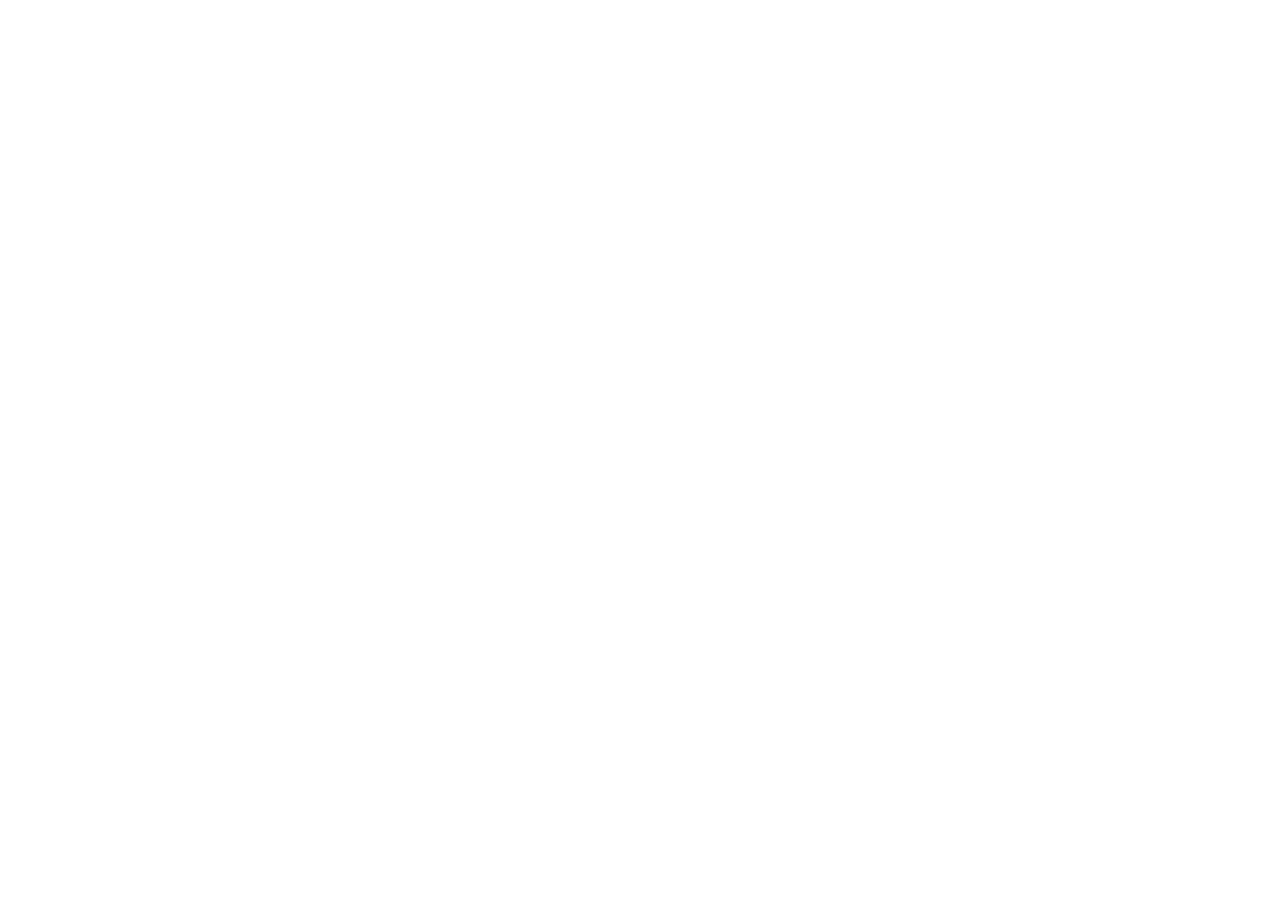
==== Index.html @ d4c697d5 "Inicio formulario" ====
<!DOCTYPE html>
<html lang="en">
<head>
    <meta charset="UTF-8">
    <meta http-equiv="X-UA-Compatible" content="IE=edge">
    <meta name="viewport" content="width=device-width, initial-scale=1.0">
    <title>Document</title>
</head>
<body>
    
</body>
</html>
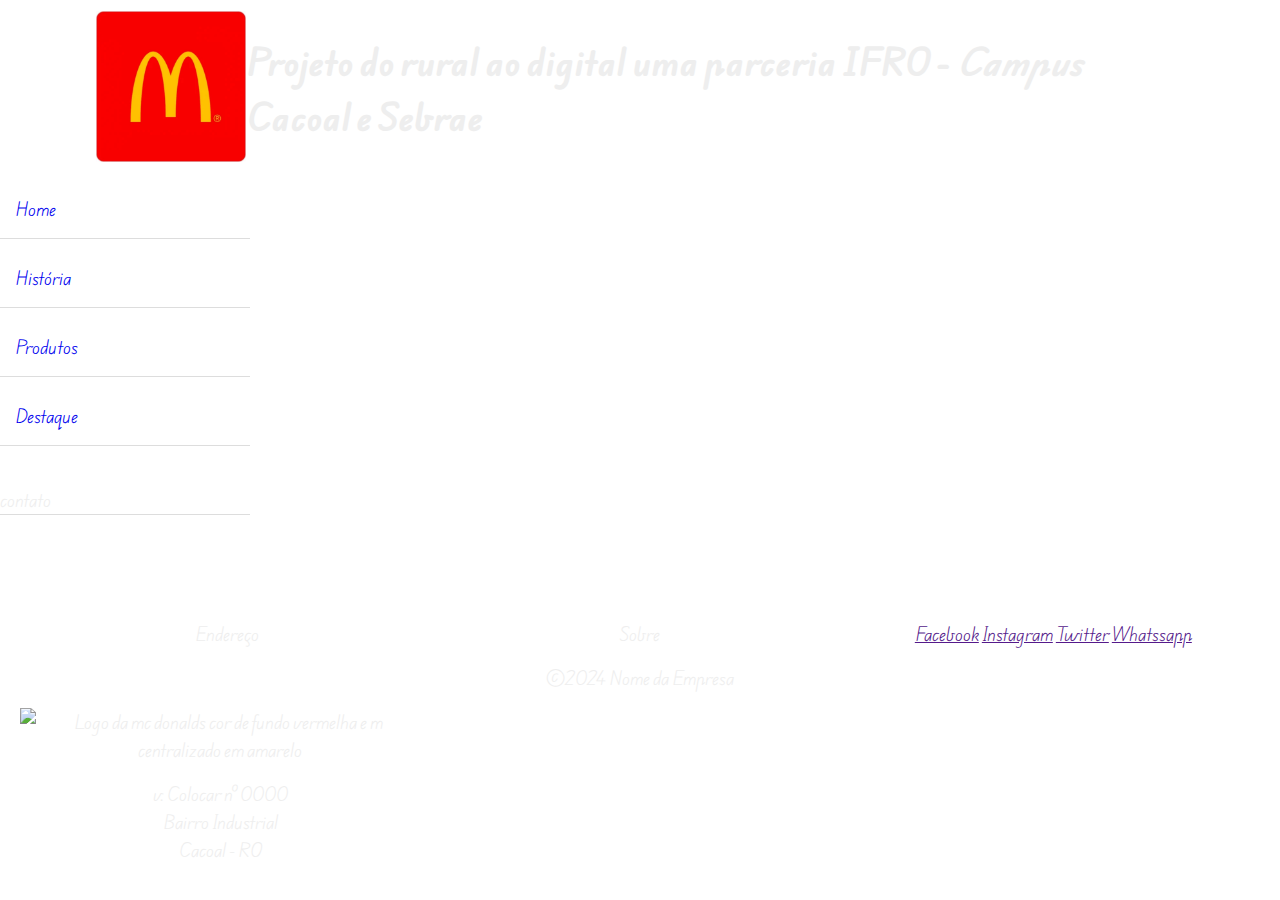
==== commit b65be300: "Adicionando imagens e novas paginas" ====
--- a/Index.html
+++ b/Index.html
@@ -4,9 +4,52 @@
     <meta charset="UTF-8">
     <meta http-equiv="X-UA-Compatible" content="IE=edge">
     <meta name="viewport" content="width=device-width, initial-scale=1.0">
-    <title>Document</title>
+    <link rel="stylesheet" href="Css/index.css">
+    <title>Menu Vertical</title>
 </head>
 <body>
-    
+    <header>
+        <div class="logo">
+            <img src="imagens/mcdonalds-logo.webp" alt="Logo da mc donalds cor de fundo vermelha e m centralizado em amarelo">
+        </div>
+        <div class="empresa">
+            <h1>Projeto do rural ao digital uma parceria IFRO - <i>Campus</i> Cacoal e Sebrae</h1>     
+        </div>
+    </header>
+    <main>
+        <nav class="menu">
+            <ul>
+                <li><a href="Index.html">Home</a></li>
+                <li><a href="historia.html">História</a></li>
+                <li><a href="produtos.html">Produtos</a></li>
+                <li><a href="destaque.html">Destaque</a></li>
+                <li><a href="contato.html"></a>contato</li>
+            </ul>
+        </nav>
+        <section class="conteudo">
+
+        </section>
+    </main>
+    <footer>
+        <div class="linha">
+            <div class="item">
+                Endereço
+            </div>
+            <div class="item">
+                Sobre
+            </div>
+            <div class="item">
+                <a href="">Facebook</a>
+                <a href="">Instagram</a>
+                <a href="">Twitter</a>
+                <a href="">Whatssapp</a>
+            </div>
+        </div>
+        <p>&copy;2024 Nome da Empresa</p>
+        <div class="item">
+            <img src="Imagens/mcdonalds-logo.webp" alt="Logo da mc donalds cor de fundo vermelha e m centralizado em amarelo">
+            <p>v. Colocar nº 0000 <br>Bairro Industrial<br> Cacoal - RO</p>
+        </div>
+    </footer>
 </body>
 </html>--- a/Css/index.css
+++ b/Css/index.css
@@ -0,0 +1,15 @@
+@import url(base.css);
+footer .linha{
+    display: flex;
+    flex-direction: row;
+    justify-content: space-around;
+    align-items: center;
+    flex-wrap: wrap;
+}
+footer .item{
+    width: 400px;
+}
+footer .item img{
+    width:50px;
+    height: auto;
+}
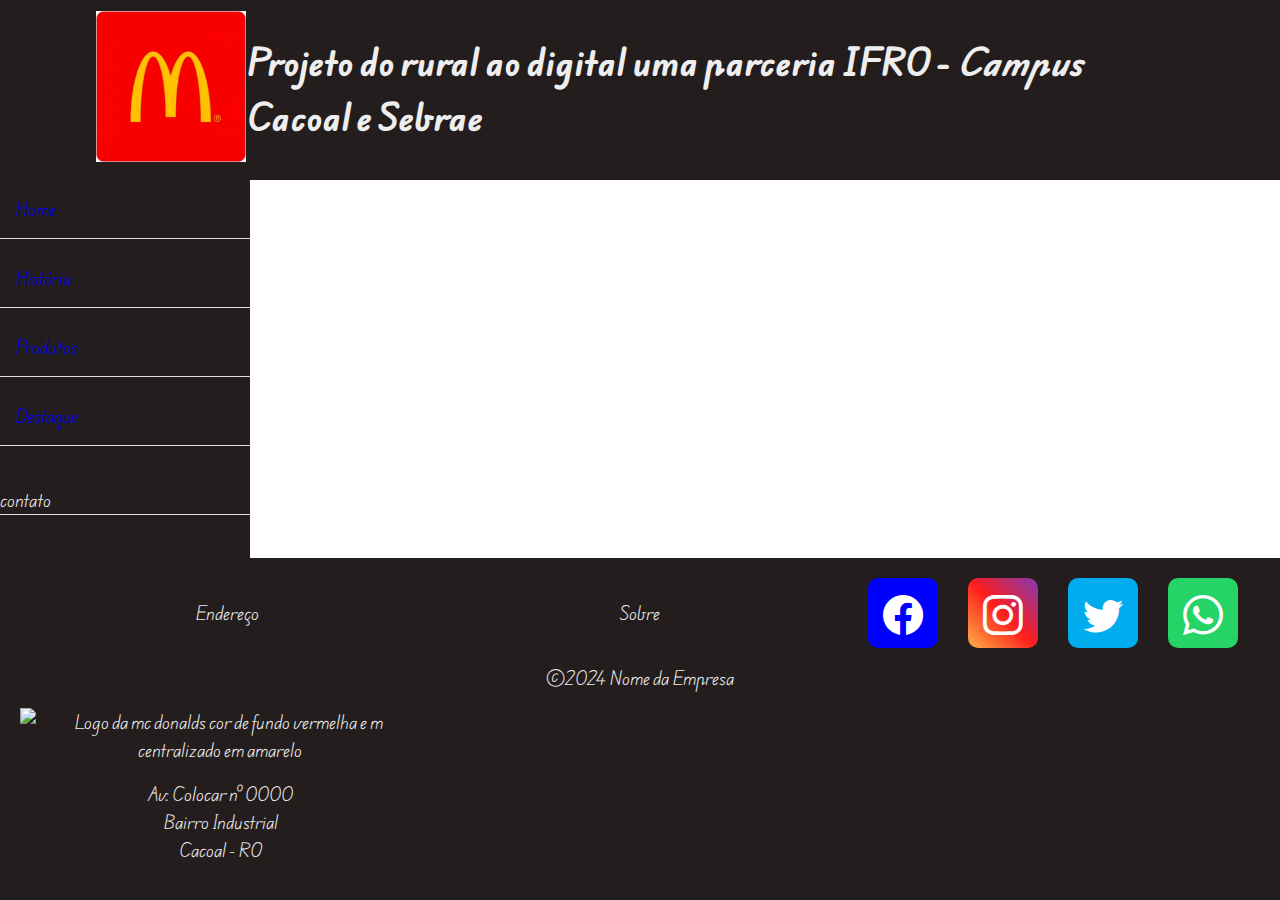
==== commit c78df840: "Adcionando JS" ====
--- a/Index.html
+++ b/Index.html
@@ -8,6 +8,9 @@
     <title>Menu Vertical</title>
 </head>
 <body>
+    <div class="menu-resp">
+        <button onclick="abrir_menu()"><i class="bi bi-list"></i></button>
+    </div>
     <header>
         <div class="logo">
             <img src="imagens/mcdonalds-logo.webp" alt="Logo da mc donalds cor de fundo vermelha e m centralizado em amarelo">
@@ -17,7 +20,8 @@
         </div>
     </header>
     <main>
-        <nav class="menu">
+        <nav class="menu mostrar" id="menu">
+            <button onclick="abrir_menu()"><i class="bi bi-x-circle-fill"></i></button>
             <ul>
                 <li><a href="Index.html">Home</a></li>
                 <li><a href="historia.html">História</a></li>
@@ -38,18 +42,19 @@
             <div class="item">
                 Sobre
             </div>
-            <div class="item">
-                <a href="">Facebook</a>
-                <a href="">Instagram</a>
-                <a href="">Twitter</a>
-                <a href="">Whatssapp</a>
+            <div class="item rede-social">
+                <a class="facebook"href="adf"><i class="bi bi-facebook"></i></a>
+                <a class="instagram"  href="adfad"><i class="bi bi-instagram"></i></a>
+                <a class="twitter" href="dafd"><i class="bi bi-twitter"></i></a>
+                <a class="whatsapp" href="adfadf"><i class="bi bi-whatsapp"></i></a>
             </div>
         </div>
         <p>&copy;2024 Nome da Empresa</p>
         <div class="item">
             <img src="Imagens/mcdonalds-logo.webp" alt="Logo da mc donalds cor de fundo vermelha e m centralizado em amarelo">
-            <p>v. Colocar nº 0000 <br>Bairro Industrial<br> Cacoal - RO</p>
+            <p>Av. Colocar nº 0000 <br>Bairro Industrial<br> Cacoal - RO</p>
         </div>
     </footer>
+    <script src="JS/base.js"></script>
 </body>
 </html>--- a/Css/index.css
+++ b/Css/index.css
@@ -13,3 +13,32 @@
     width:50px;
     height: auto;
 }
+footer .rede-social{
+    display: flex;
+    flex-direction: row;
+    justify-content: space-around;
+    font-size: 40px;
+    align-items:center;
+    flex-wrap: wrap;
+}
+
+footer a{
+    text-decoration: none;
+    color: #fff;
+    display:block;
+    width: 70px;
+    height:70;
+    border-radius: 10px;
+}
+.facebook{
+    background-color:blue;
+}
+.whatsapp{
+    background-color: rgb(37,211,102);
+}
+.instagram{
+    background-image: linear-gradient(45deg, #fcb045,#fd1d1d,#833ab4);
+}
+.twitter{
+    background-color: rgb(0,172,238);
+}